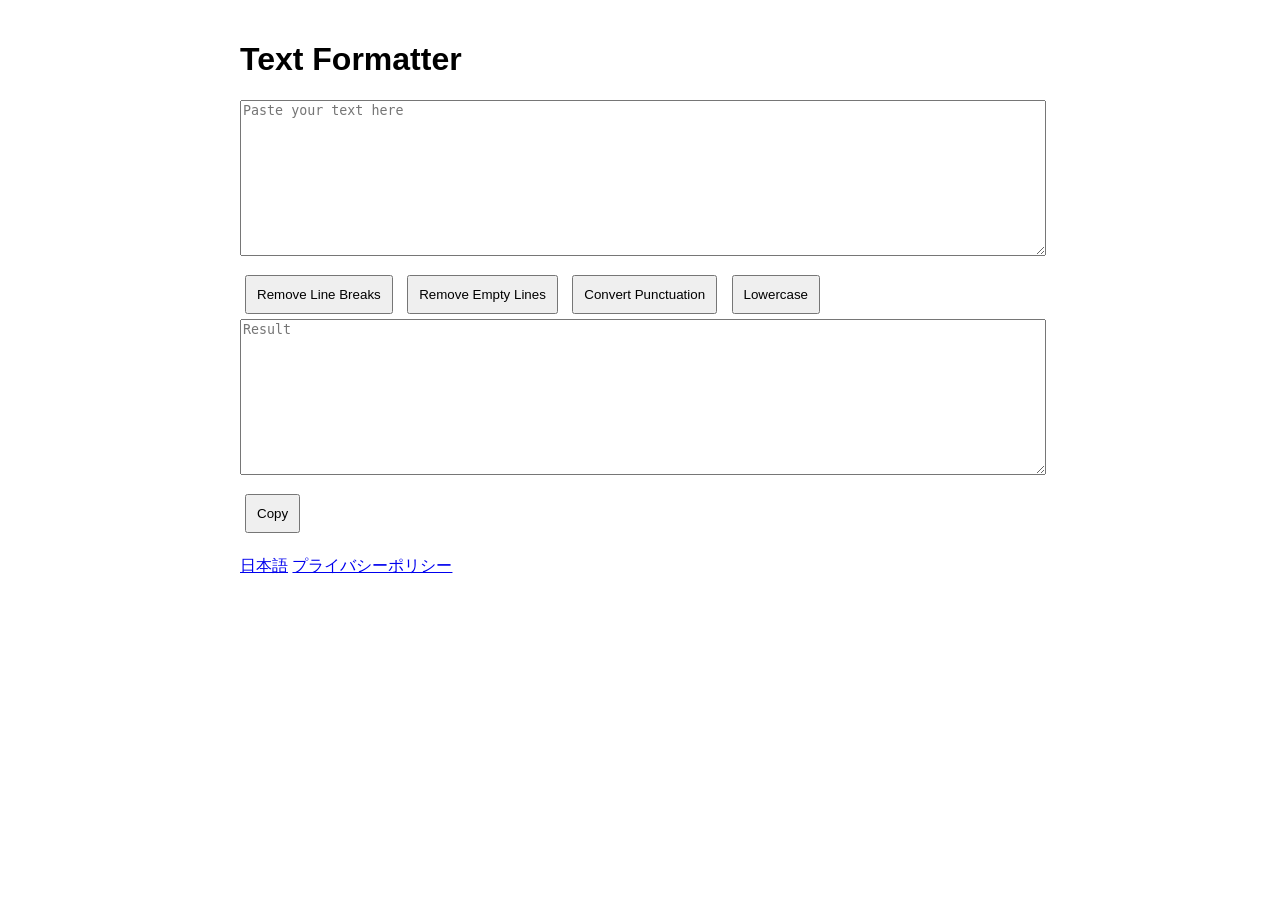
==== en/index.html @ 3d1d6a04 "Update index.html" ====
<!DOCTYPE html>
<html lang="en">
<head>
  <meta charset="UTF-8">
  <title>Remove Line Breaks Online Free | Text Formatter</title>
  <meta name="description" content="Free tool to remove line breaks and format text instantly">
  <link rel="stylesheet" href="/style.css">
</head>
<body>

<h1>Text Formatter</h1>

<textarea id="input" placeholder="Paste your text here"></textarea>

<div>
  <button onclick="removeLineBreaks()">Remove Line Breaks</button>
  <button onclick="removeEmptyLines()">Remove Empty Lines</button>
  <button onclick="convertPunctuation()">Convert Punctuation</button>
  <button onclick="toLowerCaseText()">Lowercase</button>
</div>

<textarea id="output" placeholder="Result"></textarea>

<button onclick="copyText()">Copy</button>

<br><br>
<a href="/ja/">日本語</a>

<script src="/script.js"></script>
<a href="/privacy.html">プライバシーポリシー</a>
</body>
</html>
---- style.css ----
body {
  font-family: sans-serif;
  max-width: 800px;
  margin: auto;
  padding: 20px;
}

textarea {
  width: 100%;
  height: 150px;
  margin-bottom: 10px;
}

button {
  margin: 5px;
  padding: 10px;
  cursor: pointer;
}
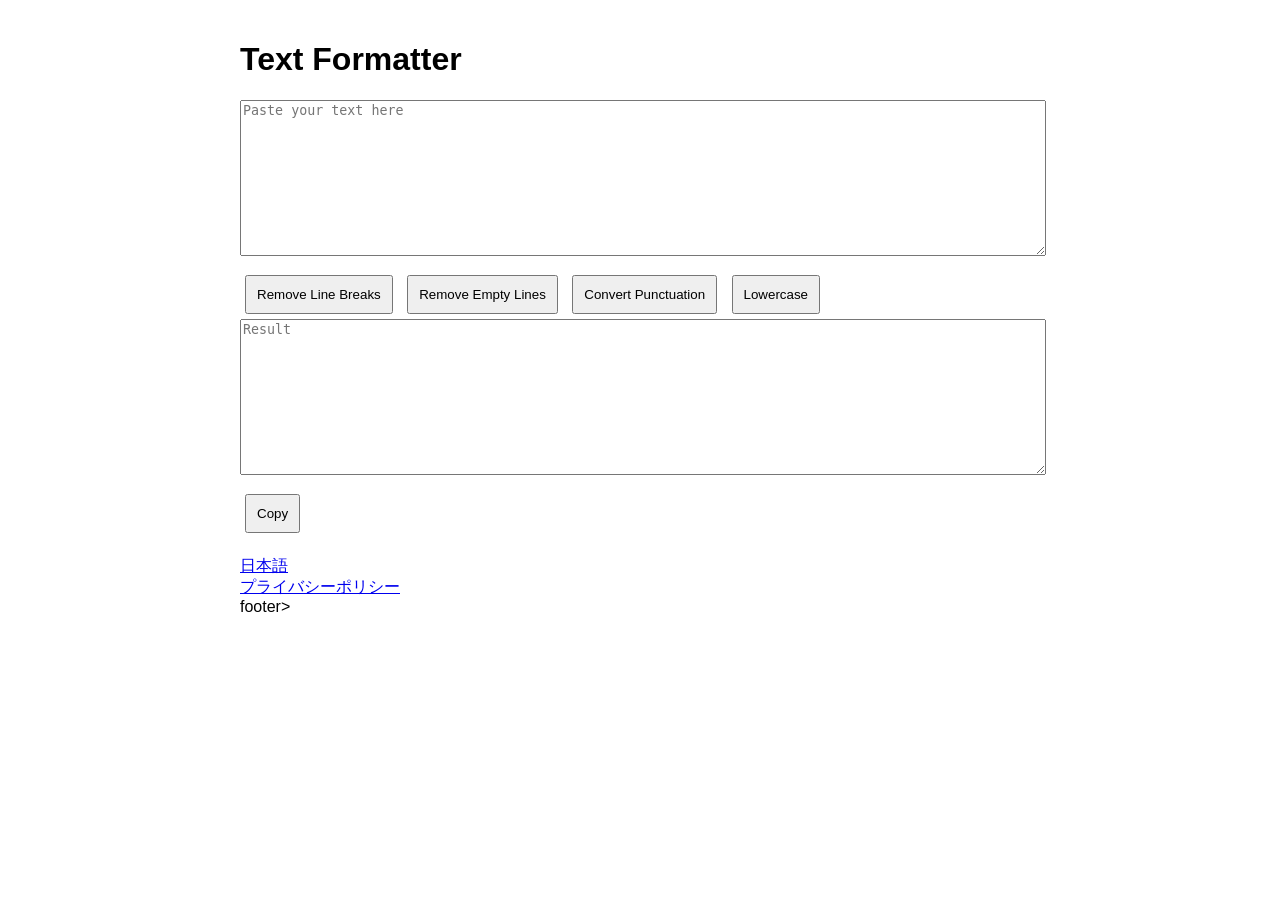
==== commit 18d229fc: "Update index.html" ====
--- a/en/index.html
+++ b/en/index.html
@@ -27,6 +27,8 @@
 <a href="/ja/">日本語</a>
 
 <script src="/script.js"></script>
-<a href="/privacy.html">プライバシーポリシー</a>
+<footer>
+  <a href="/privacy.html">プライバシーポリシー</a>
+</footer>footer>
 </body>
 </html>
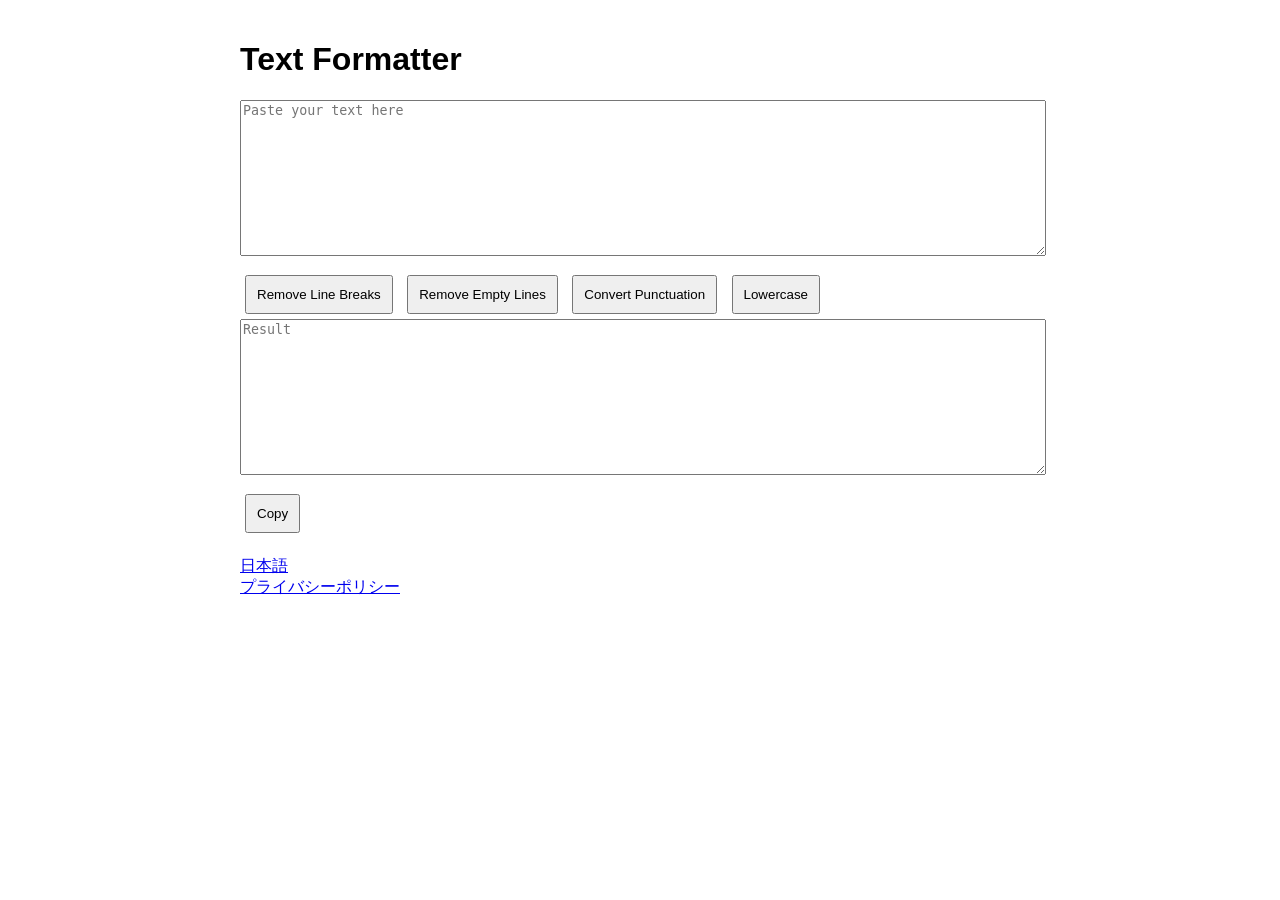
==== commit 9e9f642f: "Update index.html" ====
--- a/en/index.html
+++ b/en/index.html
@@ -29,6 +29,6 @@
 <script src="/script.js"></script>
 <footer>
   <a href="/privacy.html">プライバシーポリシー</a>
-</footer>footer>
+</footer>
 </body>
 </html>
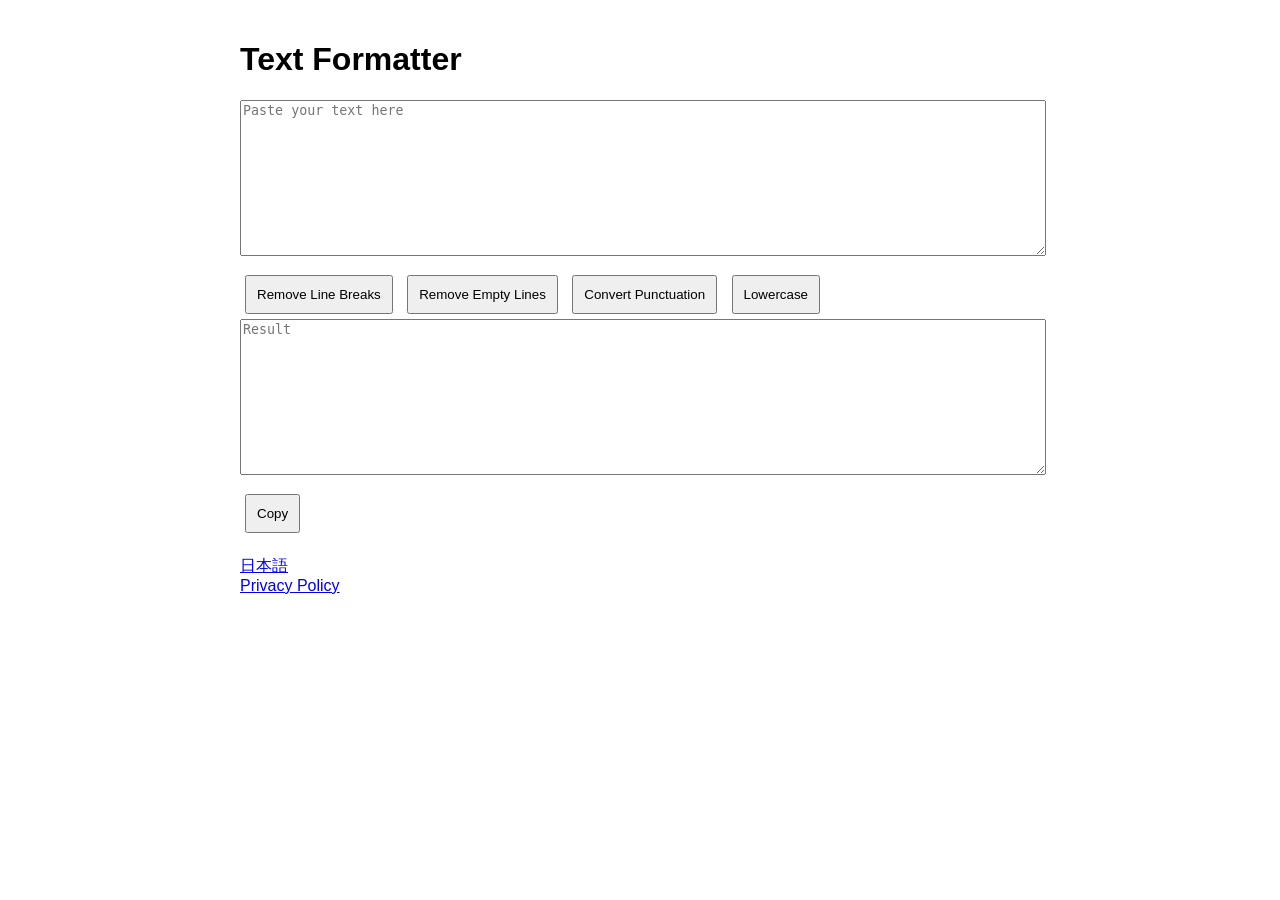
==== commit eea19b5a: "Update index.html" ====
--- a/en/index.html
+++ b/en/index.html
@@ -28,7 +28,7 @@
 
 <script src="/script.js"></script>
 <footer>
-  <a href="/privacy.html">プライバシーポリシー</a>
+  <a href="/en/privacy.html">Privacy Policy</a>
 </footer>
 </body>
 </html>
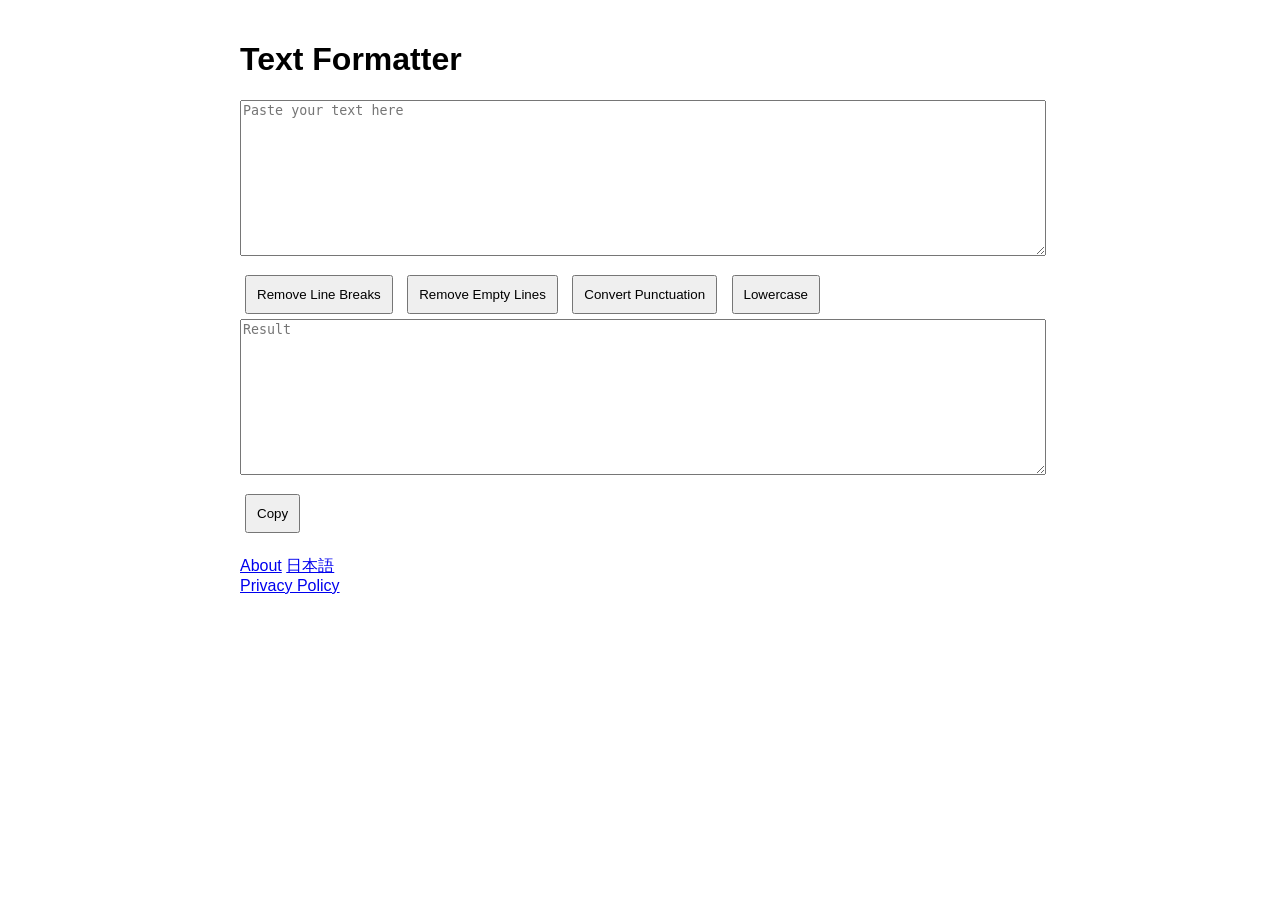
==== commit 2917ebb2: "Add files via upload" ====
--- a/en/index.html
+++ b/en/index.html
@@ -24,11 +24,12 @@
 <button onclick="copyText()">Copy</button>
 
 <br><br>
+<a href="/en/about.html">About</a>
 <a href="/ja/">日本語</a>
 
 <script src="/script.js"></script>
 <footer>
-  <a href="/en/privacy.html">Privacy Policy</a>
+  <a href="/en/privacy.html">Privacy Policy</a>  
 </footer>
 </body>
-</html>
+</html>
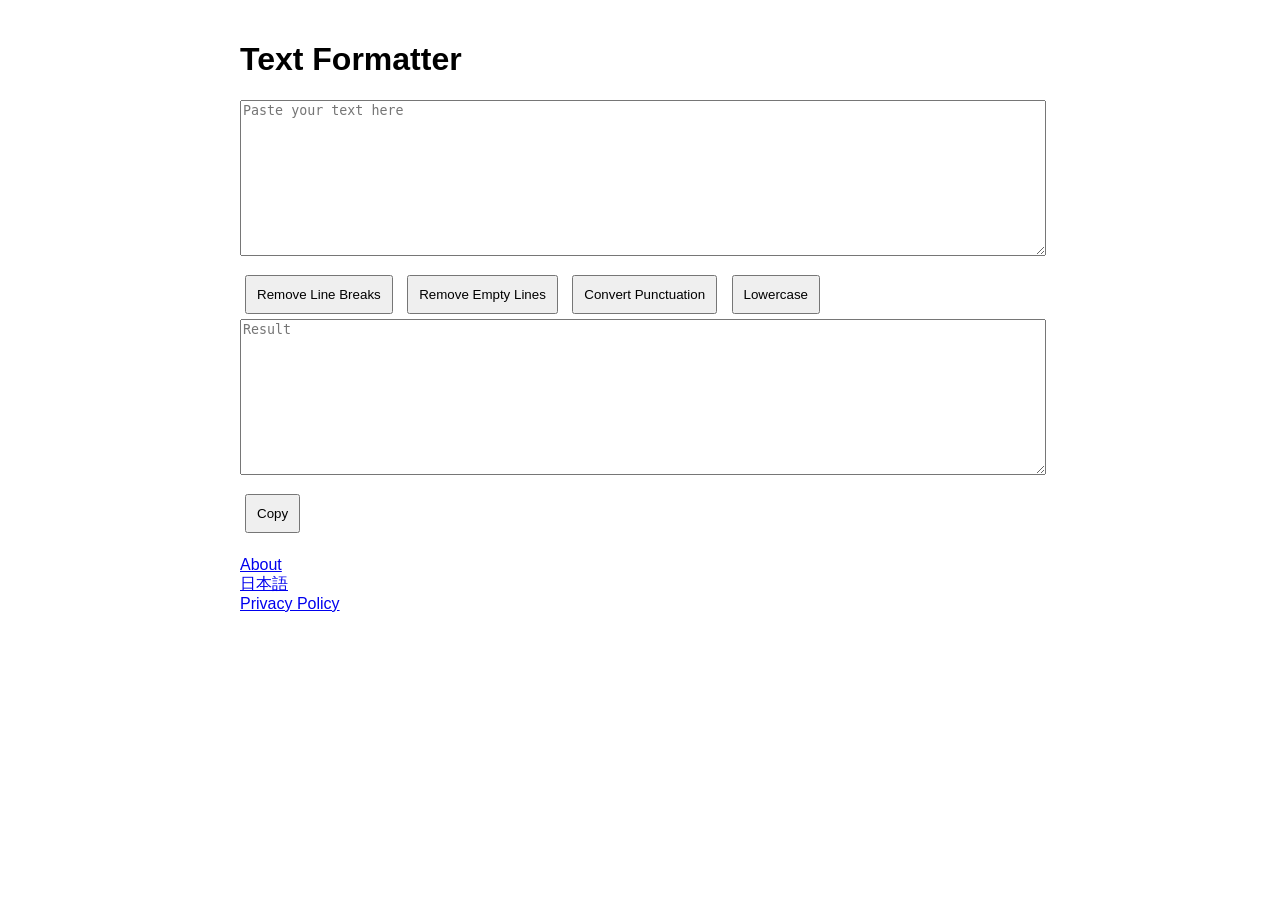
==== commit a395e952: "Update index.html" ====
--- a/en/index.html
+++ b/en/index.html
@@ -24,7 +24,7 @@
 <button onclick="copyText()">Copy</button>
 
 <br><br>
-<a href="/en/about.html">About</a>
+<a href="/en/about.html">About</a><br>
 <a href="/ja/">日本語</a>
 
 <script src="/script.js"></script>
@@ -32,4 +32,4 @@
   <a href="/en/privacy.html">Privacy Policy</a>  
 </footer>
 </body>
-</html>+</html>
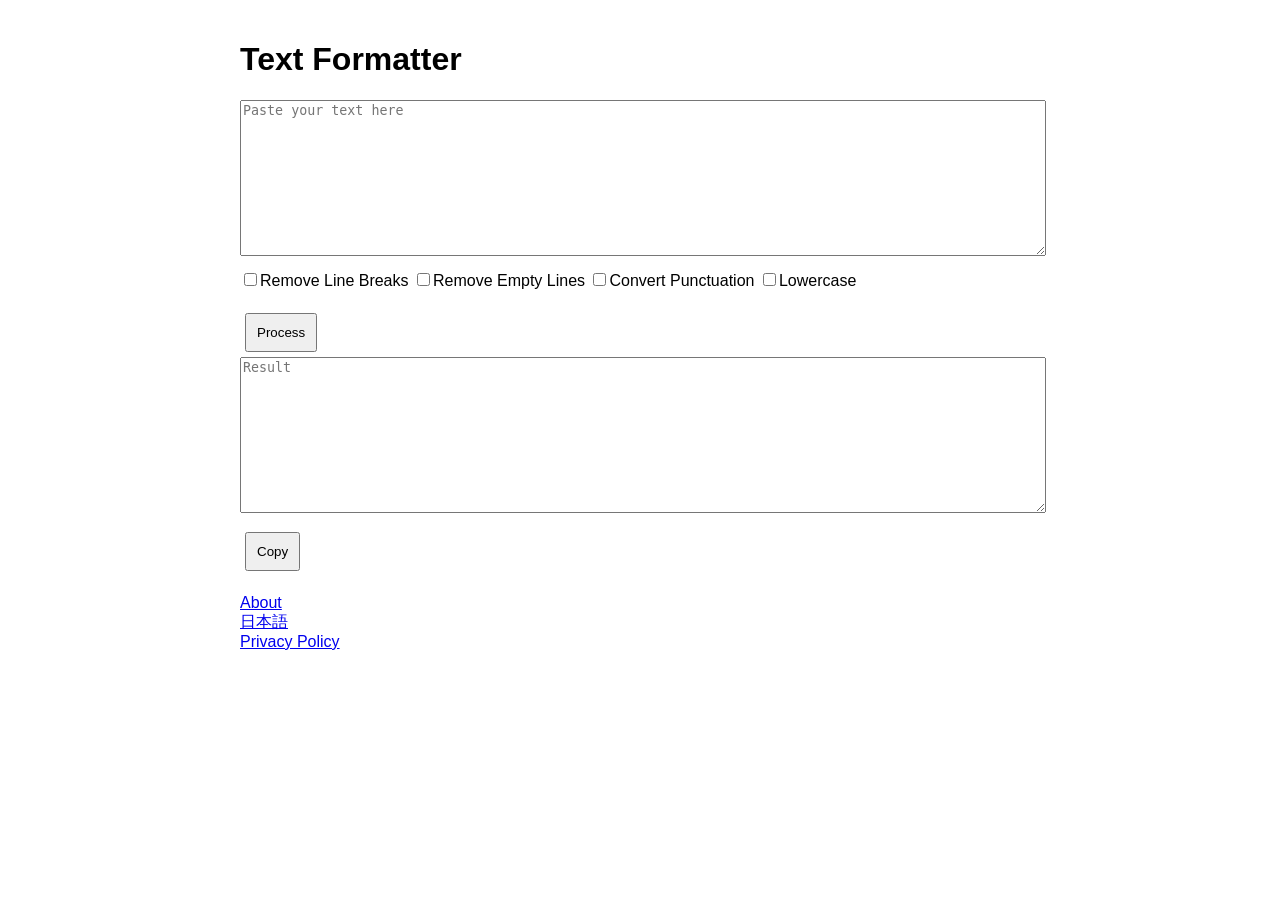
==== commit 8e33bf7b: "Add files via upload" ====
--- a/en/index.html
+++ b/en/index.html
@@ -5,6 +5,8 @@
   <title>Remove Line Breaks Online Free | Text Formatter</title>
   <meta name="description" content="Free tool to remove line breaks and format text instantly">
   <link rel="stylesheet" href="/style.css">
+  <script async src="https://pagead2.googlesyndication.com/pagead/js/adsbygoogle.js?client=ca-pub-8865673718352475"
+     crossorigin="anonymous"></script>
 </head>
 <body>
 
@@ -13,11 +15,15 @@
 <textarea id="input" placeholder="Paste your text here"></textarea>
 
 <div>
-  <button onclick="removeLineBreaks()">Remove Line Breaks</button>
-  <button onclick="removeEmptyLines()">Remove Empty Lines</button>
-  <button onclick="convertPunctuation()">Convert Punctuation</button>
-  <button onclick="toLowerCaseText()">Lowercase</button>
+  <label><input type="checkbox" id="lineBreak">Remove Line Breaks</label>
+  <label><input type="checkbox" id="emptyLine">Remove Empty Lines</label>
+  <label><input type="checkbox" id="punct">Convert Punctuation</label>
+  <label><input type="checkbox" id="lower">Lowercase</label>
 </div>
+
+<br>
+
+<button onclick="processText()">Process</button>
 
 <textarea id="output" placeholder="Result"></textarea>
 
@@ -32,4 +38,4 @@
   <a href="/en/privacy.html">Privacy Policy</a>  
 </footer>
 </body>
-</html>
+</html>
